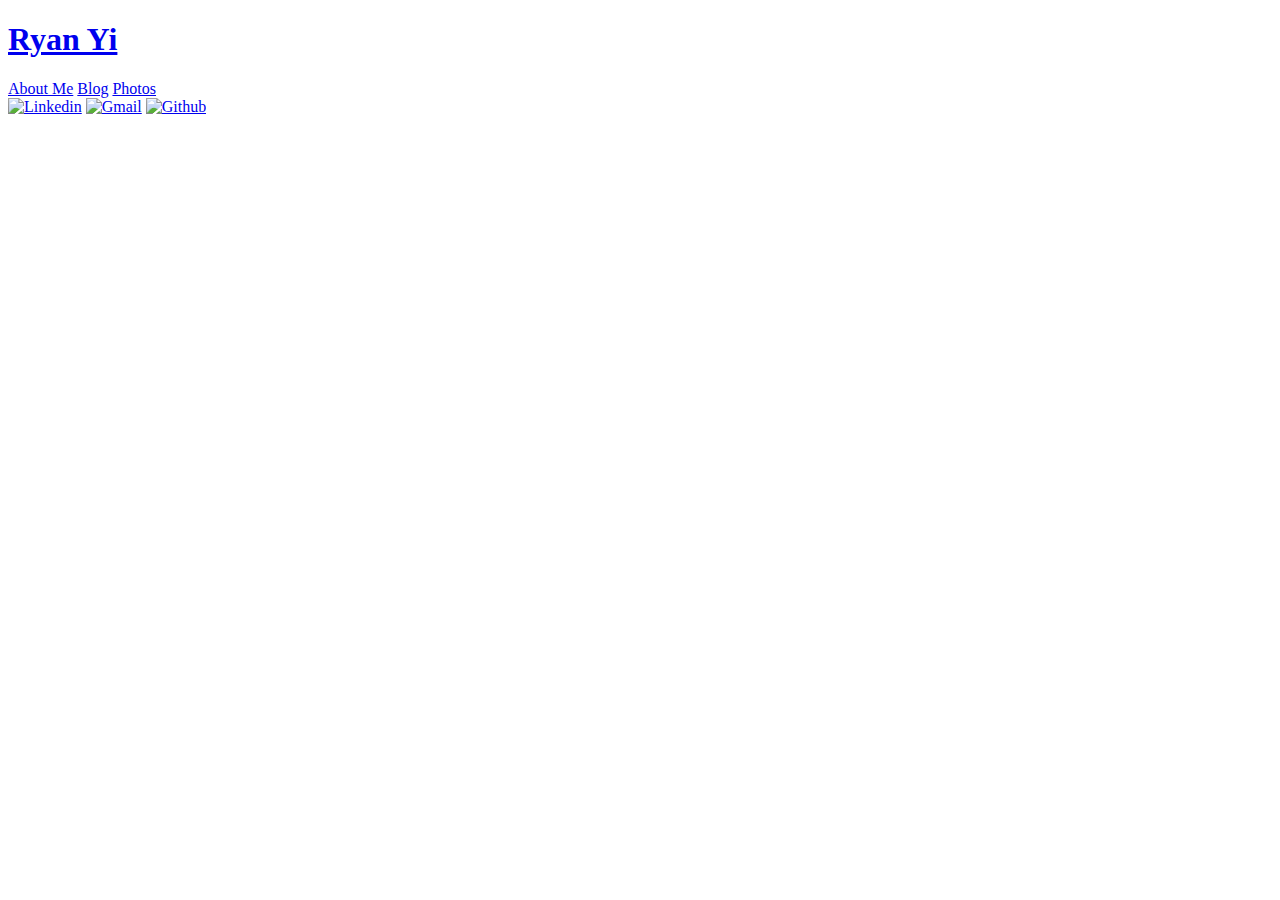
==== index.html @ 0a0dc1a3 "Add files via upload" ====
<!DOCTYPE HTML>

<html>
    <head>
        <link rel="stylesheet" href="main.css">
        <title>Ryan Yi | Homepage</title>
        <meta charset="utf-8" />
    </head>
    <body>
        <h1><a href="#homepage" class="homepage">Ryan Yi</a></h1>
        <h3><div class="headermenu"></h3>
            <a href="aboutme.html">About Me</a>
            <a href="blog.html">Blog</a>
            <a href="photos.html">Photos</a>
        </div>
        <div class="externallinks"></div>
            <a href="https://www.linkedin.com/in/ryan-y1/"><img src="photos/linkedinIcon.jpg" alt="Linkedin" width="30"></a>
            <a href="mailto:ryan.yi4938@gmail.com"><img src="photos/gmailIcon.jpg" alt="Gmail" width="30"></a>
            <a href="https://github.com/ryan-y1"><img src="photos/githubIcon.jpg" alt="Github" width="30"></a>
        <img id="background" src="homepagebackground.jpg" alt="">
    </body>
</html>
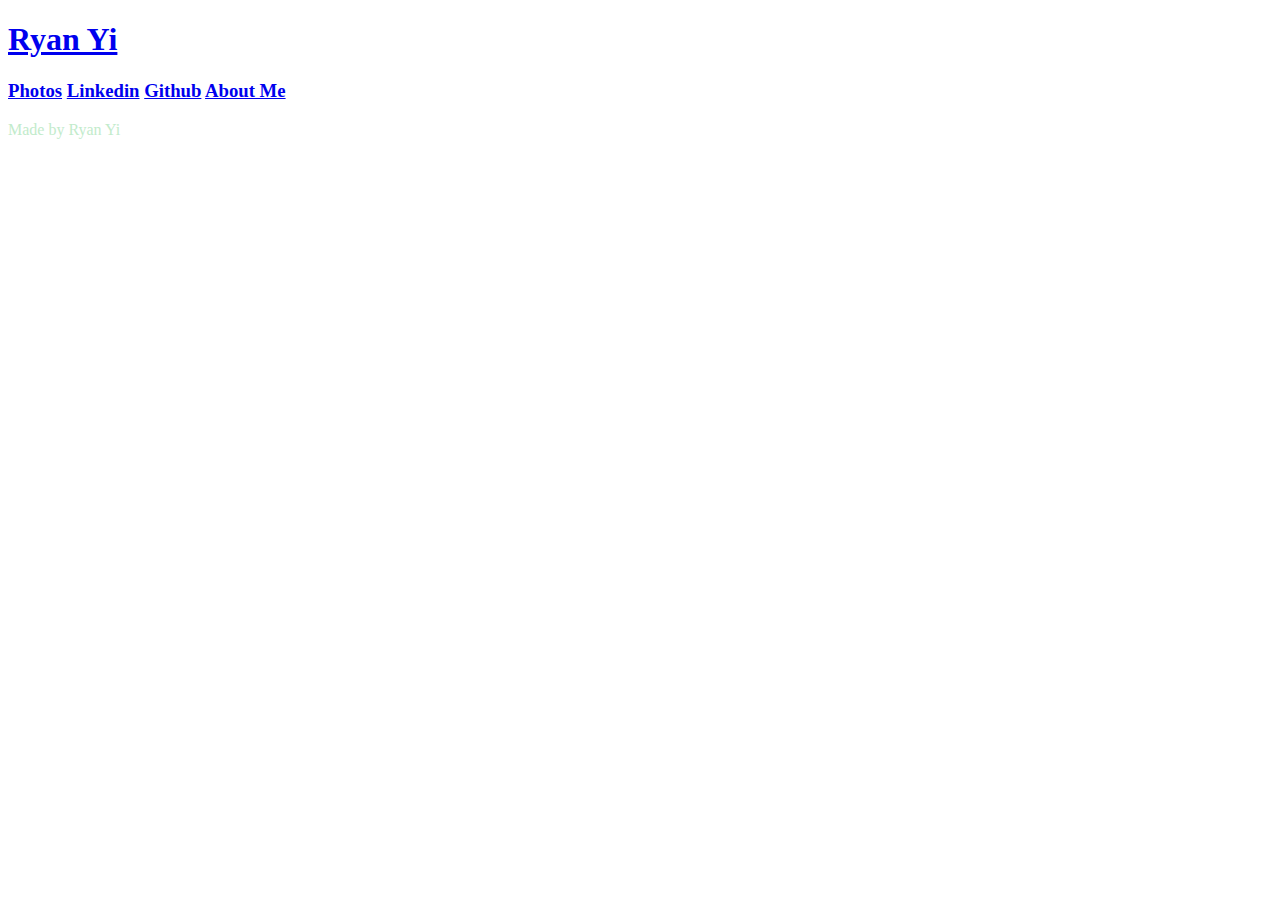
==== commit 67fb6129: "version 2" ====
--- a/index.html
+++ b/index.html
@@ -7,16 +7,24 @@
         <meta charset="utf-8" />
     </head>
     <body>
-        <h1><a href="#homepage" class="homepage">Ryan Yi</a></h1>
-        <h3><div class="headermenu"></h3>
-            <a href="aboutme.html">About Me</a>
-            <a href="blog.html">Blog</a>
-            <a href="photos.html">Photos</a>
+        <h1><a href="index.html">Ryan Yi</a></h1>
+        <div class="DS screen"></div>
+            <h3><div class="links">
+                <a href="photos.html">Photos</a>
+                <a href="https://www.linkedin.com/in/ryan-y1/">Linkedin</a>
+                <a href="https://github.com/ryan-y1">Github</a>
+                <a href="aboutme.html">About Me</a>
+            </h3></div>
         </div>
-        <div class="externallinks"></div>
-            <a href="https://www.linkedin.com/in/ryan-y1/"><img src="photos/linkedinIcon.jpg" alt="Linkedin" width="30"></a>
-            <a href="mailto:ryan.yi4938@gmail.com"><img src="photos/gmailIcon.jpg" alt="Gmail" width="30"></a>
-            <a href="https://github.com/ryan-y1"><img src="photos/githubIcon.jpg" alt="Github" width="30"></a>
-        <img id="background" src="homepagebackground.jpg" alt="">
+        <div>  
+            <div class="D-pad"></div>
+            <div class="ABXY"></div>
+            <div class="Power"></div>
+            <div class="Start/Select"></div>
+        </div>
     </body>
+    <footer>
+        <p>Made by Ryan Yi</p>
+        <!-- <p><a href=https://nthea.xyz>Design inspired by Anthea</a></p> -->
+    </footer>
 </html>--- a/main.css
+++ b/main.css
@@ -0,0 +1,8 @@
+.externallinks {
+	margin: 10px;  
+	font-size: 50px;
+}
+
+html {  
+	color: #C2EBCB;
+}
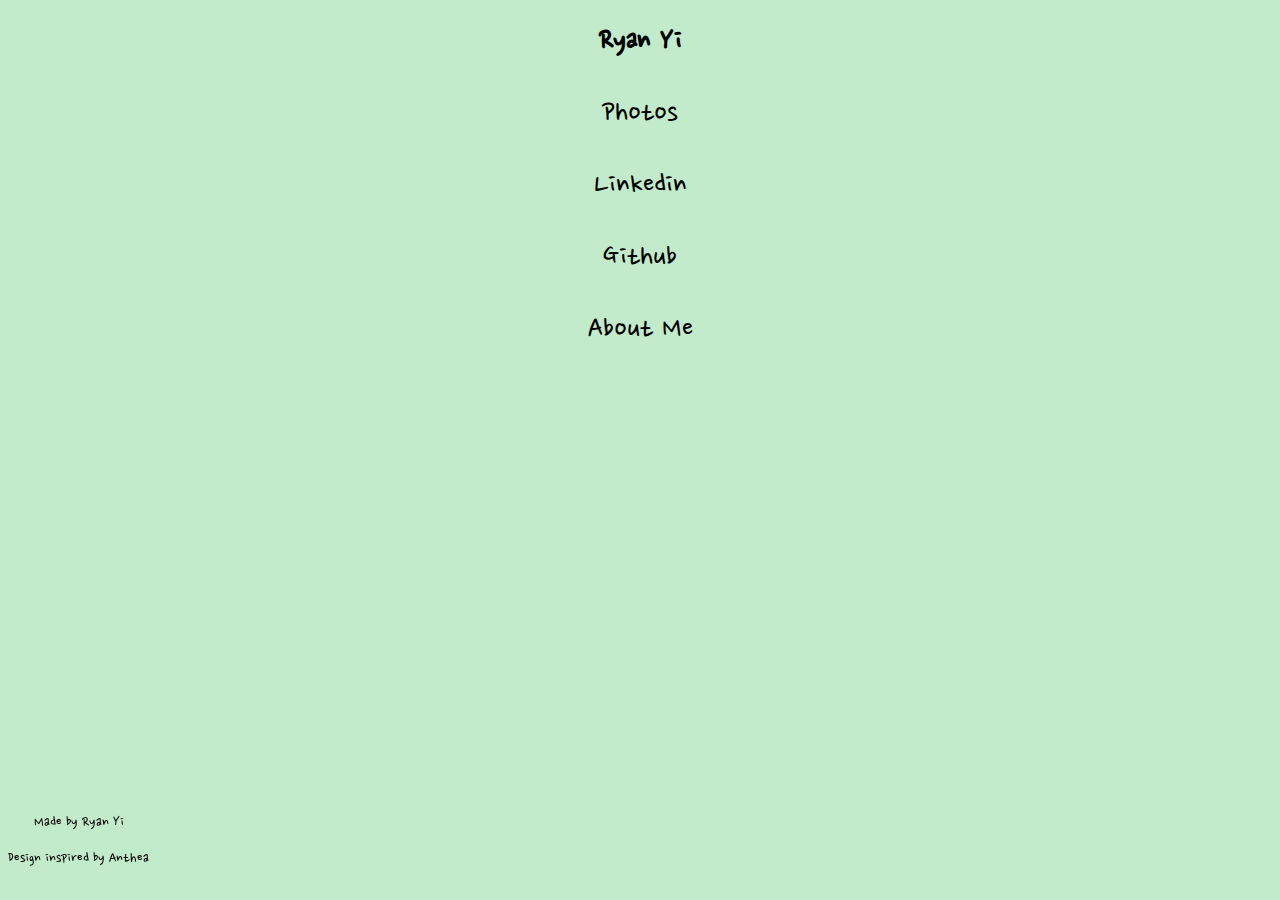
==== commit 58eb95f4: "updates to website" ====
--- a/index.html
+++ b/index.html
@@ -3,20 +3,21 @@
 <html>
     <head>
         <link rel="stylesheet" href="main.css">
+        <link rel="preconnect" href="https://fonts.googleapis.com">
+        <link rel="preconnect" href="https://fonts.gstatic.com" crossorigin>
+        <link href="https://fonts.googleapis.com/css2?family=Nanum+Pen+Script&family=Roboto+Slab:wght@600&display=swap" rel="stylesheet">
         <title>Ryan Yi | Homepage</title>
-        <meta charset="utf-8" />
+        <meta charset="utf-8"/>
     </head>
     <body>
-        <h1><a href="index.html">Ryan Yi</a></h1>
-        <div class="DS screen"></div>
-            <h3><div class="links">
-                <a href="photos.html">Photos</a>
-                <a href="https://www.linkedin.com/in/ryan-y1/">Linkedin</a>
-                <a href="https://github.com/ryan-y1">Github</a>
-                <a href="aboutme.html">About Me</a>
-            </h3></div>
-        </div>
+        <div class="DS-screen">
+            <h1><a href="index.html">Ryan Yi</a></h1>
+            <p class="text"><a href="photos.html">Photos</a></p>
+            <p class="text"><a href="https://www.linkedin.com/in/ryan-y1/">Linkedin</a></p>
+            <p class="text"><a href="https://github.com/ryan-y1">Github</a></p>
+            <p class="text"><a href="aboutme.html">About Me</a></p>
         <div>  
+        <div class="DS-controls">
             <div class="D-pad"></div>
             <div class="ABXY"></div>
             <div class="Power"></div>
@@ -25,6 +26,6 @@
     </body>
     <footer>
         <p>Made by Ryan Yi</p>
-        <!-- <p><a href=https://nthea.xyz>Design inspired by Anthea</a></p> -->
+        <p><a href=https://nthea.xyz>Design inspired by Anthea</a></p>
     </footer>
 </html>--- a/main.css
+++ b/main.css
@@ -1,8 +1,36 @@
-.externallinks {
-	margin: 10px;  
-	font-size: 50px;
+html {  
+	background-color: #C2EBCB;
 }
 
-html {  
-	color: #C2EBCB;
+footer {
+	position: fixed;
+	bottom: 1em;
 }
+
+a {
+    color: inherit;
+    text-decoration: none;
+	position: relative;
+}
+
+a:hover {
+    color:#00A0C6; 
+    text-decoration:none; 
+    cursor:pointer;  
+}
+
+p {
+	font-family: 'Nanum Pen Script';
+	font-size: 1em;
+}
+  
+.DS-screen {
+	font-family: 'Nanum Pen Script';
+	border: 2px;
+	border-color: darkslategrey;
+	text-align: center;
+}
+
+.text {
+	font-size: 2em;
+}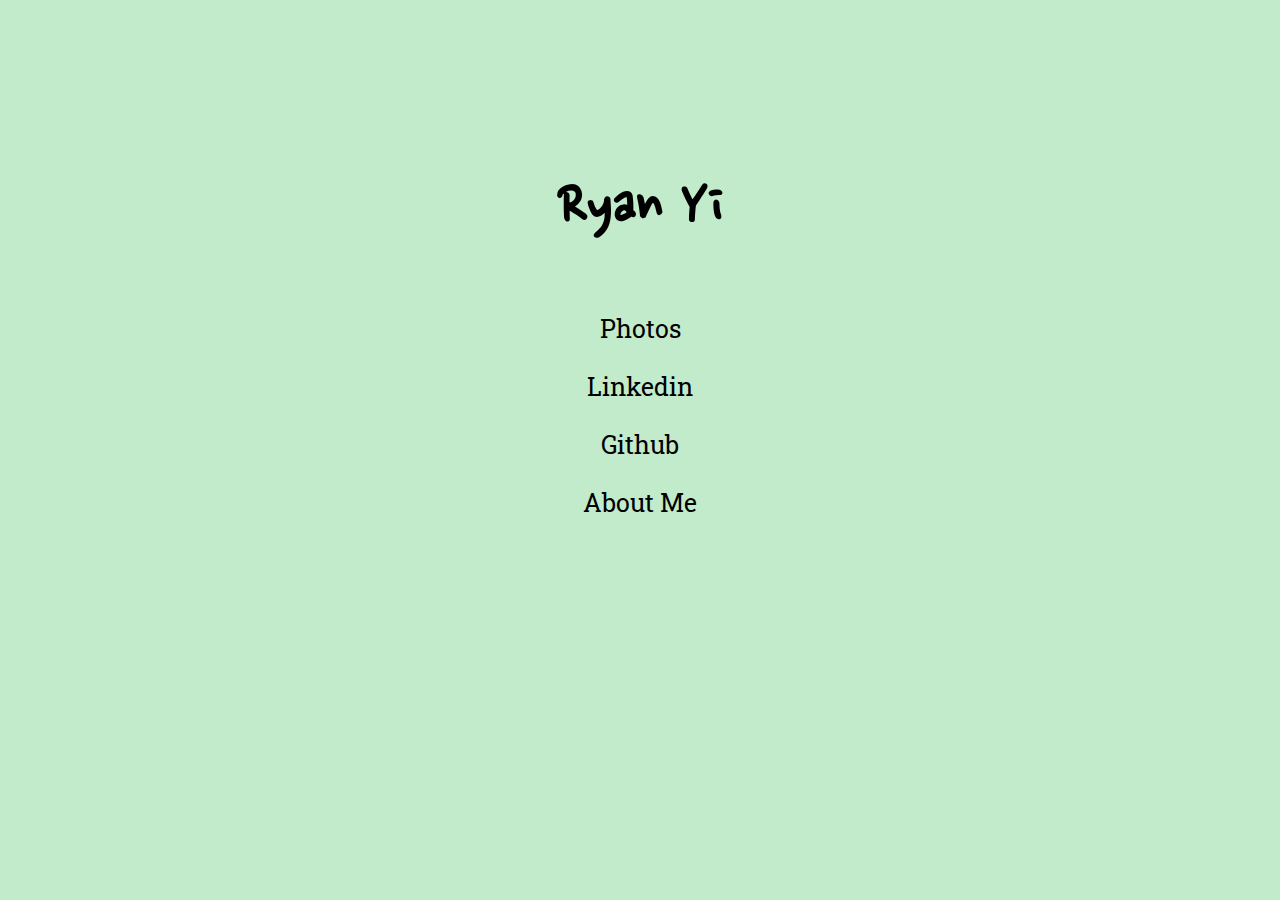
==== commit 279a1240: "change to flexbox" ====
--- a/index.html
+++ b/index.html
@@ -10,22 +10,23 @@
         <meta charset="utf-8"/>
     </head>
     <body>
-        <div class="DS-screen">
-            <h1><a href="index.html">Ryan Yi</a></h1>
-            <p class="text"><a href="photos.html">Photos</a></p>
-            <p class="text"><a href="https://www.linkedin.com/in/ryan-y1/">Linkedin</a></p>
-            <p class="text"><a href="https://github.com/ryan-y1">Github</a></p>
-            <p class="text"><a href="aboutme.html">About Me</a></p>
-        <div>  
-        <div class="DS-controls">
-            <div class="D-pad"></div>
-            <div class="ABXY"></div>
-            <div class="Power"></div>
-            <div class="Start/Select"></div>
+        <div class="top-spacer"></div>
+        <div class="container">
+            <section class="DS-controls DS-controls-left">
+                <div class="D-pad"></div>
+                <div class="Power"></div>
+            </section>
+            <section class="DS-screen">
+                <header><a href="index.html">Ryan Yi</a></header>
+                <p><a href="photos.html">Photos</a></p>
+                <p><a href="https://www.linkedin.com/in/ryan-y1/">Linkedin</a></p>
+                <p><a href="https://github.com/ryan-y1">Github</a></p>
+                <p><a href="aboutme.html">About Me</a></p>
+            </section>
+            <section class="DS-controls DS-controls-right">
+                <div class="ABXY"></div>
+                <div class="Start/Select"></div>
+            </section>
         </div>
     </body>
-    <footer>
-        <p>Made by Ryan Yi</p>
-        <p><a href=https://nthea.xyz>Design inspired by Anthea</a></p>
-    </footer>
 </html>--- a/main.css
+++ b/main.css
@@ -1,10 +1,24 @@
 html {  
 	background-color: #C2EBCB;
+	cursor: crosshair;  
+    text-align: center;
 }
 
-footer {
-	position: fixed;
-	bottom: 1em;
+body {
+
+}
+
+section {
+	flex-direction: row;
+	flex-wrap: nowrap;
+	justify-content: flex-start;
+}
+
+header {
+	font-family: 'Nanum Pen Script';
+	font-size: 4em;
+	font-weight: bold;
+	margin-bottom: 1em;
 }
 
 a {
@@ -14,23 +28,38 @@
 }
 
 a:hover {
-    color:#00A0C6; 
-    text-decoration:none; 
-    cursor:pointer;  
+    color: #00A0C6; 
+    text-decoration: none; 
+    cursor: crosshair;  
 }
 
 p {
-	font-family: 'Nanum Pen Script';
-	font-size: 1em;
-}
-  
-.DS-screen {
-	font-family: 'Nanum Pen Script';
-	border: 2px;
-	border-color: darkslategrey;
-	text-align: center;
+	font-family: 'Roboto Slab';
+	font-size: 25px;
 }
 
-.text {
-	font-size: 2em;
+.container {
+	display: inline-flex;
+	flex-direction: row;
+    flex-wrap: nowrap;
+    justify-content: center;
+    align-items: center;
+	width: max-content;
+}
+
+.DS-screen {
+}
+
+.top-spacer {
+	height: 10em;
+	width: auto;
+}
+
+@media screen and (max-width: 600px) {
+    body {
+        color: gray;
+    }
+	.DS-controls {
+		display: none;
+	}
 }